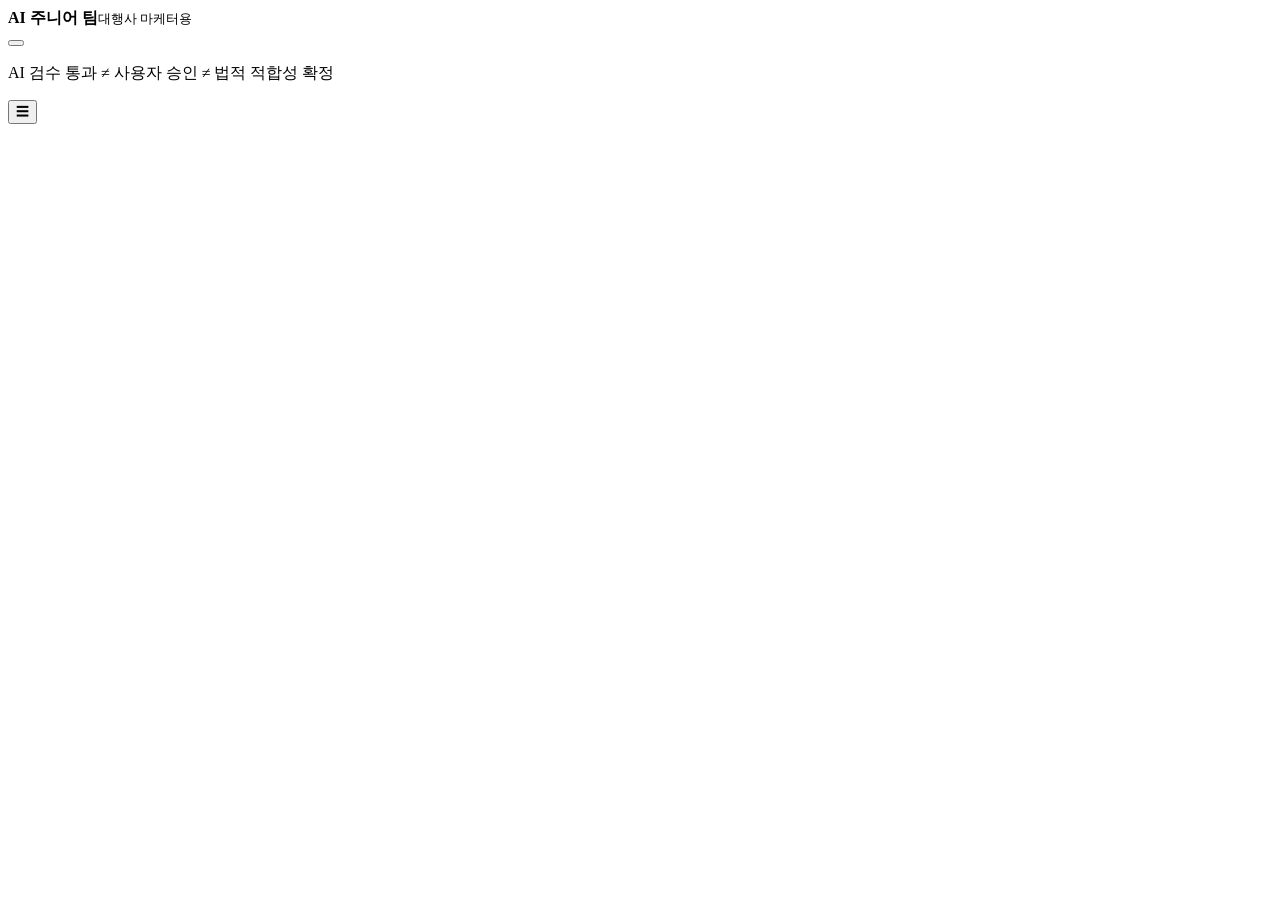
==== web/index.html @ 2d921c21 "feat: 브라우저에서 /명령을 실행하는 로컬 웹 화면 추가 scripts/webapp.py(127.0.0.1 전용 서버)와 web/ 프런트엔드. 고객사 선택, 7개 명령 폼, 진" ====
<!doctype html>
<html lang="ko">
<head>
<meta charset="utf-8">
<meta name="viewport" content="width=device-width,initial-scale=1">
<meta name="token" content="__TOKEN__">
<title>AI 주니어 팀</title>
<link rel="icon" href="data:image/svg+xml,%3Csvg xmlns='http://www.w3.org/2000/svg' viewBox='0 0 32 32'%3E%3Crect width='32' height='32' rx='9' fill='%233b4cca'/%3E%3Cpath d='M9 21l5-10 3 6 2-3 4 7' fill='none' stroke='white' stroke-width='2.4' stroke-linecap='round' stroke-linejoin='round'/%3E%3C/svg%3E">
<link rel="stylesheet" href="/app.css">
</head>
<body>
<div id="app" class="app">
  <aside class="side" id="side">
    <div class="brand">
      <span class="logo" aria-hidden="true"></span>
      <div><b>AI 주니어 팀</b><small>대행사 마케터용</small></div>
    </div>
    <button class="client-card" id="clientCard" type="button" aria-label="고객사 전환"></button>
    <nav id="nav" aria-label="메뉴"></nav>
    <div class="side-foot">
      <div class="conn" id="conn"></div>
      <p>AI 검수 통과 ≠ 사용자 승인 ≠ 법적 적합성 확정</p>
    </div>
  </aside>

  <main class="main">
    <header class="top">
      <button class="icon-btn menu-btn" id="menuBtn" type="button" aria-label="메뉴 열기">☰</button>
      <div class="crumb" id="crumb"></div>
      <div class="top-r" id="topR"></div>
    </header>
    <div class="content" id="view"></div>
  </main>
</div>

<div class="scrim" id="scrim" hidden></div>
<div class="modal" id="modal" hidden role="dialog" aria-modal="true"></div>
<div class="toasts" id="toasts" aria-live="polite"></div>
<script src="/app.js"></script>
</body>
</html>
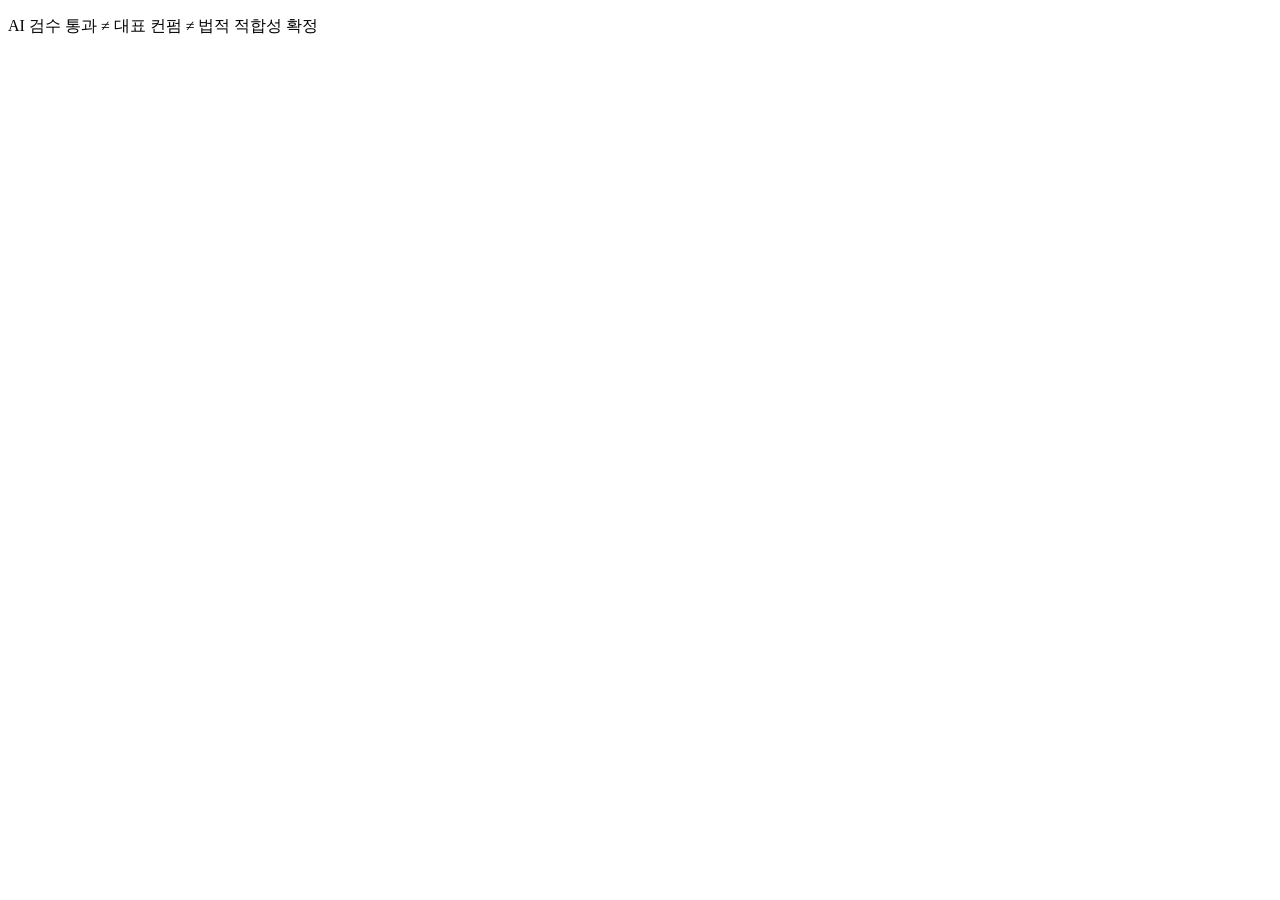
==== commit 8f854c32: "fix: 브라우저 탭 제목이 화면에 맞게 바뀌도록 변경 Co-Authored-By: Claude Sonnet 5.5 <noreply@anthropic.com>" ====
--- a/web/index.html
+++ b/web/index.html
@@ -4,38 +4,32 @@
 <meta charset="utf-8">
 <meta name="viewport" content="width=device-width,initial-scale=1">
 <meta name="token" content="__TOKEN__">
-<title>AI 주니어 팀</title>
-<link rel="icon" href="data:image/svg+xml,%3Csvg xmlns='http://www.w3.org/2000/svg' viewBox='0 0 32 32'%3E%3Crect width='32' height='32' rx='9' fill='%233b4cca'/%3E%3Cpath d='M9 21l5-10 3 6 2-3 4 7' fill='none' stroke='white' stroke-width='2.4' stroke-linecap='round' stroke-linejoin='round'/%3E%3C/svg%3E">
+<title>마스터마케터</title>
+<link rel="icon" type="image/svg+xml" href="/assets/favicon.svg">
+<script>try{var t=localStorage.getItem("theme");document.documentElement.dataset.theme=t==="dark"||t==="light"?t:(matchMedia("(prefers-color-scheme:dark)").matches?"dark":"light")}catch(e){document.documentElement.dataset.theme="light"}</script>
 <link rel="stylesheet" href="/app.css">
 </head>
 <body>
 <div id="app" class="app">
-  <aside class="side" id="side">
-    <div class="brand">
-      <span class="logo" aria-hidden="true"></span>
-      <div><b>AI 주니어 팀</b><small>대행사 마케터용</small></div>
-    </div>
-    <button class="client-card" id="clientCard" type="button" aria-label="고객사 전환"></button>
-    <nav id="nav" aria-label="메뉴"></nav>
-    <div class="side-foot">
-      <div class="conn" id="conn"></div>
-      <p>AI 검수 통과 ≠ 사용자 승인 ≠ 법적 적합성 확정</p>
-    </div>
+  <nav class="rail" id="rail" aria-label="어카운트와 홈"></nav>
+  <aside class="side" aria-label="어카운트 목록">
+    <div class="acct-list" id="acctList"></div>
+    <div class="side-foot"><p>AI 검수 통과 ≠ 대표 컨펌 ≠ 법적 적합성 확정</p></div>
   </aside>
 
   <main class="main">
-    <header class="top">
-      <button class="icon-btn menu-btn" id="menuBtn" type="button" aria-label="메뉴 열기">☰</button>
-      <div class="crumb" id="crumb"></div>
-      <div class="top-r" id="topR"></div>
-    </header>
+    <div class="topline"><span id="topR"></span></div>
+    <div class="content acct-head" id="acctHead"></div>
     <div class="content" id="view"></div>
   </main>
 </div>
 
+<aside class="drawer" id="drawer" role="dialog" aria-labelledby="drTitle" hidden></aside>
+<aside class="drawer wide" id="detail" role="dialog" aria-labelledby="dtTitle" hidden></aside>
 <div class="scrim" id="scrim" hidden></div>
 <div class="modal" id="modal" hidden role="dialog" aria-modal="true"></div>
 <div class="toasts" id="toasts" aria-live="polite"></div>
+<script src="/buddy-sprite.js"></script>
 <script src="/app.js"></script>
 </body>
 </html>
